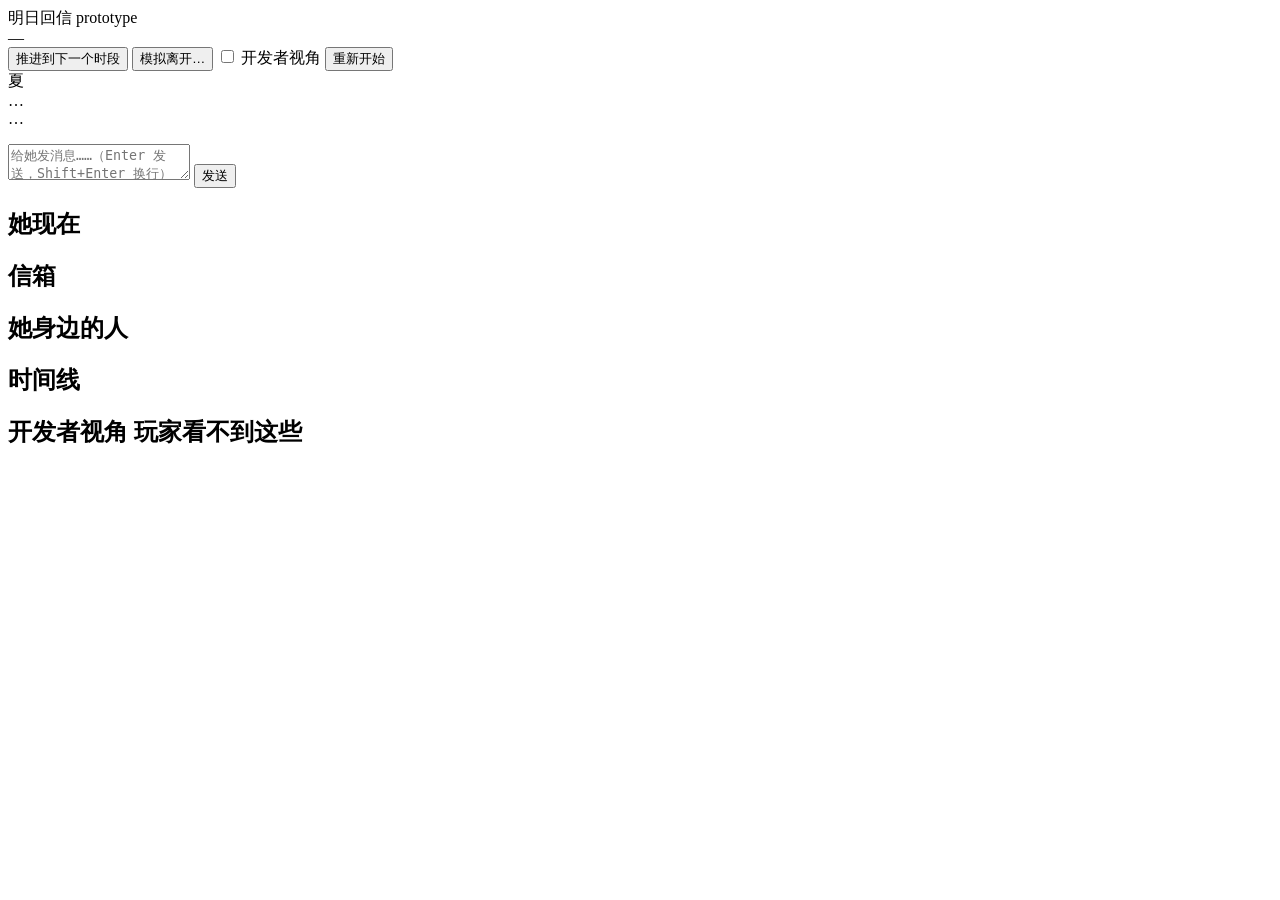
==== prototype/static/index.html @ 46d2c49c "feat(prototype): add fast playable prototype Stdlib-only Python server, web client, and SQLite store" ====
<!doctype html>
<html lang="zh-CN">
<head>
  <meta charset="utf-8">
  <meta name="viewport" content="width=device-width, initial-scale=1">
  <title>明日回信 · 原型</title>
  <link rel="stylesheet" href="/static/style.css">
</head>
<body>
  <header class="topbar">
    <div class="brand">明日回信 <span class="tag">prototype</span></div>
    <div class="clock">
      <span id="clock">—</span>
      <span class="model" id="model"></span>
    </div>
    <div class="actions">
      <span class="busy-label" id="busy-label"></span>
      <button id="advance" class="primary" title="推进一个时段；每天最后一个时段结束后会生成当天回顾">推进到下一个时段</button>
      <button id="away" title="假装你离开了几天，看看离线补算">模拟离开…</button>
      <label class="toggle"><input type="checkbox" id="debug"> 开发者视角</label>
      <button id="restart" class="ghost">重新开始</button>
    </div>
  </header>

  <div id="banner" class="banner" hidden>
    <span id="banner-text"></span>
    <button id="banner-letter" class="primary small">读信</button>
    <button id="banner-close" class="ghost small" aria-label="关闭">×</button>
  </div>

  <main class="layout">
    <section class="card chat">
      <div class="chat-head">
        <div class="avatar" id="avatar">夏</div>
        <div>
          <div class="name" id="p-name">…</div>
          <div class="sub" id="p-sub">…</div>
        </div>
      </div>
      <p class="premise" id="premise"></p>
      <div class="messages" id="messages" aria-live="polite"></div>
      <form id="composer" class="composer">
        <textarea id="input" rows="2" maxlength="500" placeholder="给她发消息……（Enter 发送，Shift+Enter 换行）"></textarea>
        <button type="submit" class="primary" id="send">发送</button>
      </form>
    </section>

    <aside class="side">
      <section class="card">
        <h2>她现在</h2>
        <dl class="status" id="status"></dl>
        <div id="facts"></div>
      </section>

      <section class="card">
        <h2>信箱 <span class="count" id="unread"></span></h2>
        <ul class="letters" id="letters"></ul>
      </section>

      <section class="card">
        <h2>她身边的人</h2>
        <ul class="people" id="people"></ul>
      </section>

      <section class="card">
        <h2>时间线</h2>
        <ol class="timeline" id="timeline"></ol>
      </section>

      <section class="card debug-only">
        <h2>开发者视角 <span class="hint">玩家看不到这些</span></h2>
        <div id="debug-panel"></div>
      </section>
    </aside>
  </main>

  <dialog id="letter-dialog" class="letter-dialog">
    <article class="letter">
      <h3 id="letter-title"></h3>
      <div class="letter-meta" id="letter-meta"></div>
      <div class="letter-body" id="letter-body"></div>
    </article>
    <form method="dialog" class="dialog-actions"><button class="primary">收好这封信</button></form>
  </dialog>

  <dialog id="away-dialog" class="small-dialog">
    <form method="dialog" id="away-form">
      <h3>模拟离开</h3>
      <p>现实里 1 天 = 游戏里 1 天。离开超过 7 天，世界只补算 7 天，然后进入休眠。</p>
      <label>离开 <input type="number" id="away-days" min="1" max="30" value="2"> 天</label>
      <div class="dialog-actions">
        <button value="cancel" class="ghost">取消</button>
        <button value="ok" class="primary">离开</button>
      </div>
    </form>
  </dialog>

  <div id="toast" class="toast" hidden></div>
  <script src="/static/app.js"></script>
</body>
</html>
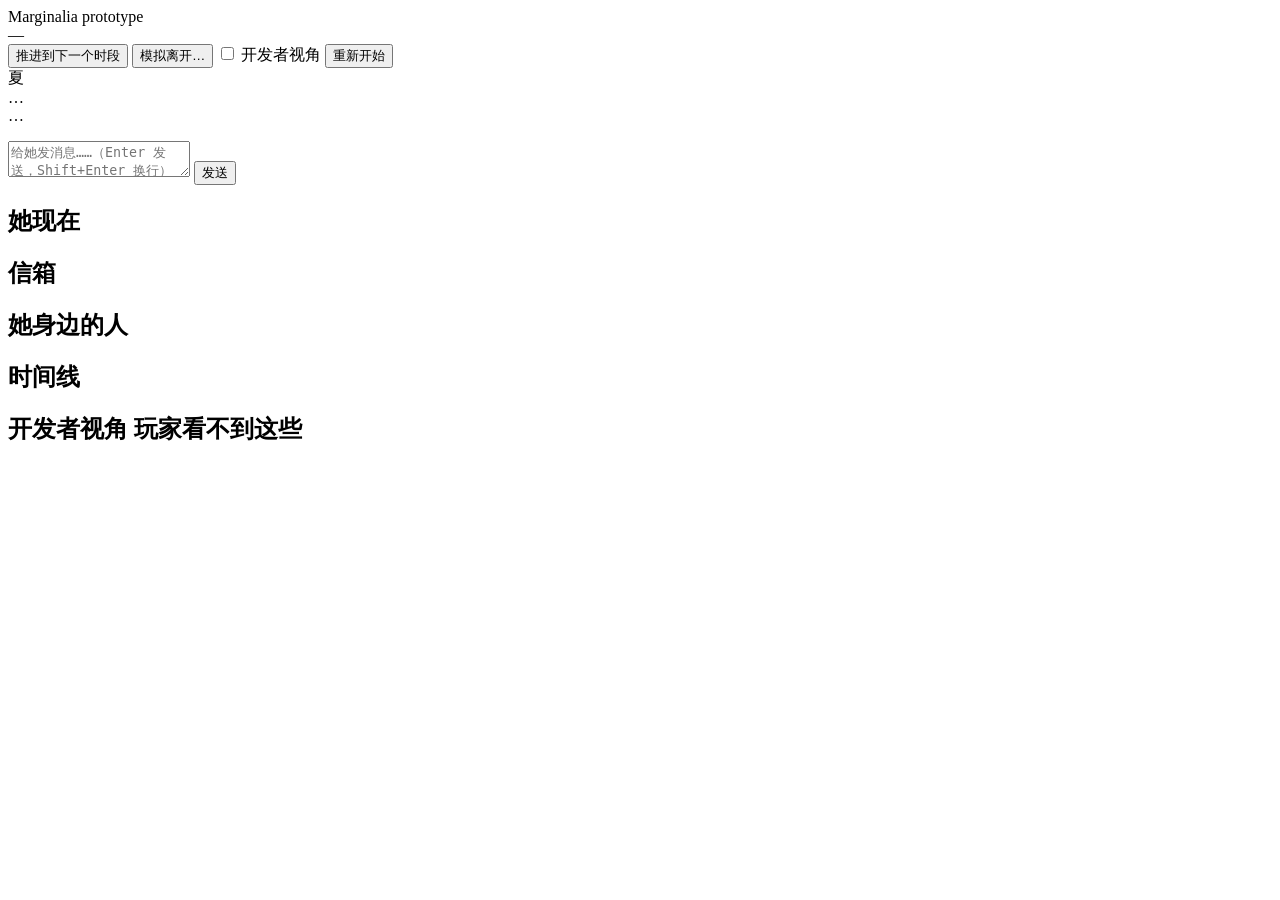
==== commit 0ee20e59: "chore: rename the project to Marginalia The project had four names: the repository agenttown_demo, t" ====
--- a/prototype/static/index.html
+++ b/prototype/static/index.html
@@ -3,12 +3,12 @@
 <head>
   <meta charset="utf-8">
   <meta name="viewport" content="width=device-width, initial-scale=1">
-  <title>明日回信 · 原型</title>
+  <title>Marginalia · 原型</title>
   <link rel="stylesheet" href="/static/style.css">
 </head>
 <body>
   <header class="topbar">
-    <div class="brand">明日回信 <span class="tag">prototype</span></div>
+    <div class="brand">Marginalia <span class="tag">prototype</span></div>
     <div class="clock">
       <span id="clock">—</span>
       <span class="model" id="model"></span>
